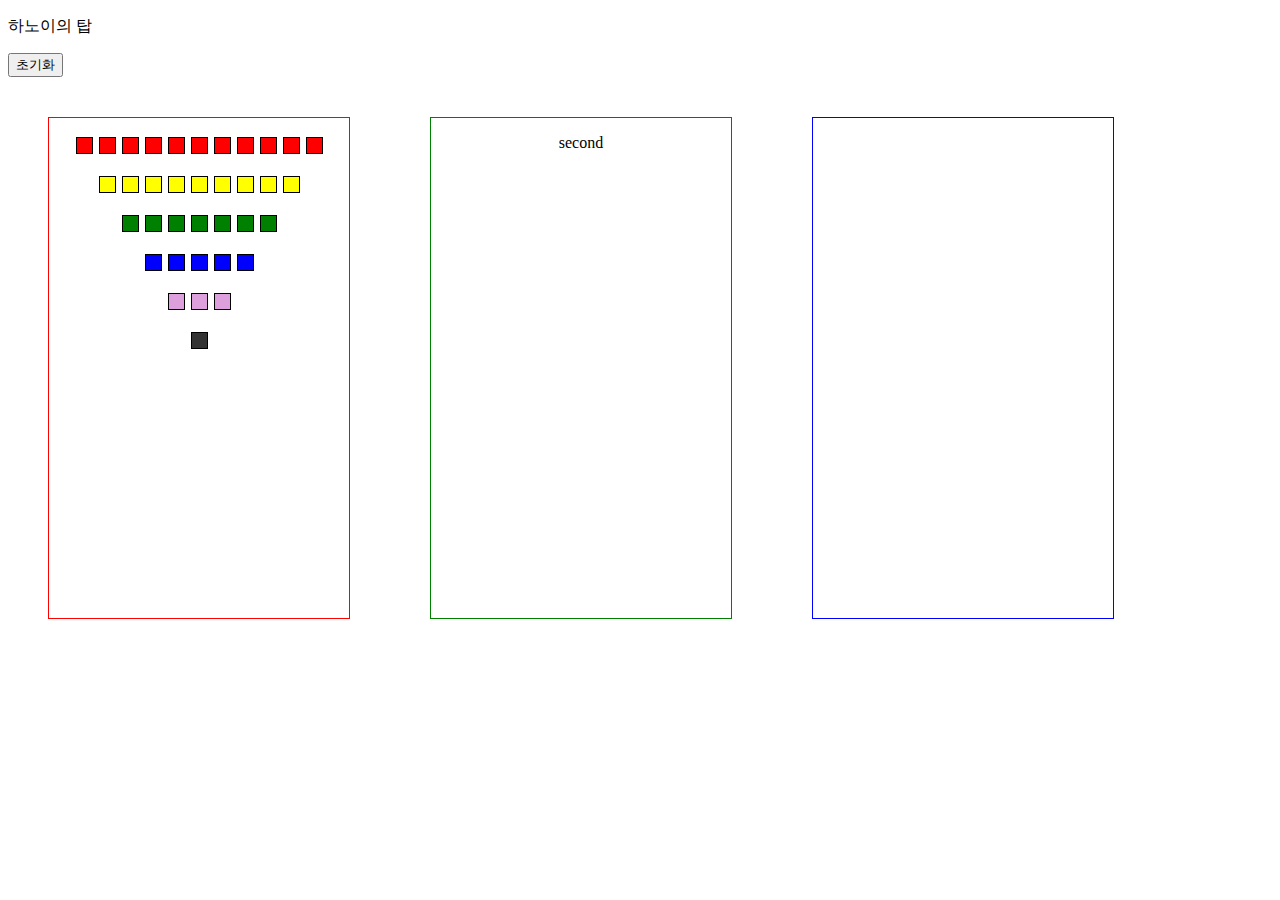
==== Lecture 05/index.html @ c799d847 "[YSC]5강업로드" ====
<!DOCTYPE html>
<html lang="ko">

<head>
  <meta charset="UTF-8">
  <meta http-equiv="X-UA-Compatible" content="IE=edge">
  <meta name="viewport" content="width=device-width, initial-scale=1.0">
  <title>Document</title>
  <style>
    #total {
      height: 500px;
      width: 1200px;
    }

    #box1 {
      width: 300px;
      height: 500px;
      border: 1px solid red;
      
    }

    

    #total {
      display: flex;
      
    }
    #total>div {
      margin: 40px;
    }
    

    ul {
      display: flex;
      justify-content: center;
      padding: 0;
      
    }

    li {
      width: 15px;
      height: 15px;
      list-style: none;
      margin: 3px;
      border: 1px solid black;
    }

    #r li {
      background-color: red;
    }

    #box2 {
      width: 300px;
      height: 500px;
      border: 1px solid green;
      text-align: center;
    }

    #box3 {
      width: 300px;
      height: 500px;
      border: 1px solid blue;
    }

    #y li {
      background-color: yellow;

    }

    #g li {
      background-color: green;
    }

    #b li {
      background-color: blue;
    }

    #p li {
      background-color: plum;
    }

    #bl li {
      background-color: #333;
    }
  </style>
</head>

<body>
  <p>하노이의 탑</p>
  <button>초기화</button>

  <div id="total">
    <div id="box1">
      <ul id="r">
        <li></li>
        <li></li>
        <li></li>
        <li></li>
        <li></li>
        <li></li>
        <li></li>
        <li></li>
        <li></li>
        <li></li>
        <li></li>

      </ul>

      <ul id="y">
        <li></li>
        <li></li>
        <li></li>
        <li></li>
        <li></li>
        <li></li>
        <li></li>
        <li></li>
        <li></li>


      </ul>

      <ul id="g">
        <li></li>
        <li></li>
        <li></li>
        <li></li>
        <li></li>
        <li></li>
        <li></li>
      </ul>

      <ul id="b">
        <li></li>
        <li></li>
        <li></li>
        <li></li>
        <li></li>

      </ul>

      <ul id="p">
        <li></li>
        <li></li>
        <li></li>


      </ul>

      <ul id="bl">
        <li></li>



      </ul>


    </div>

    <div id="box2">
      <p>second</p>
    </div>

    <div id="box3"></div>
  </div>
</body>

</html>
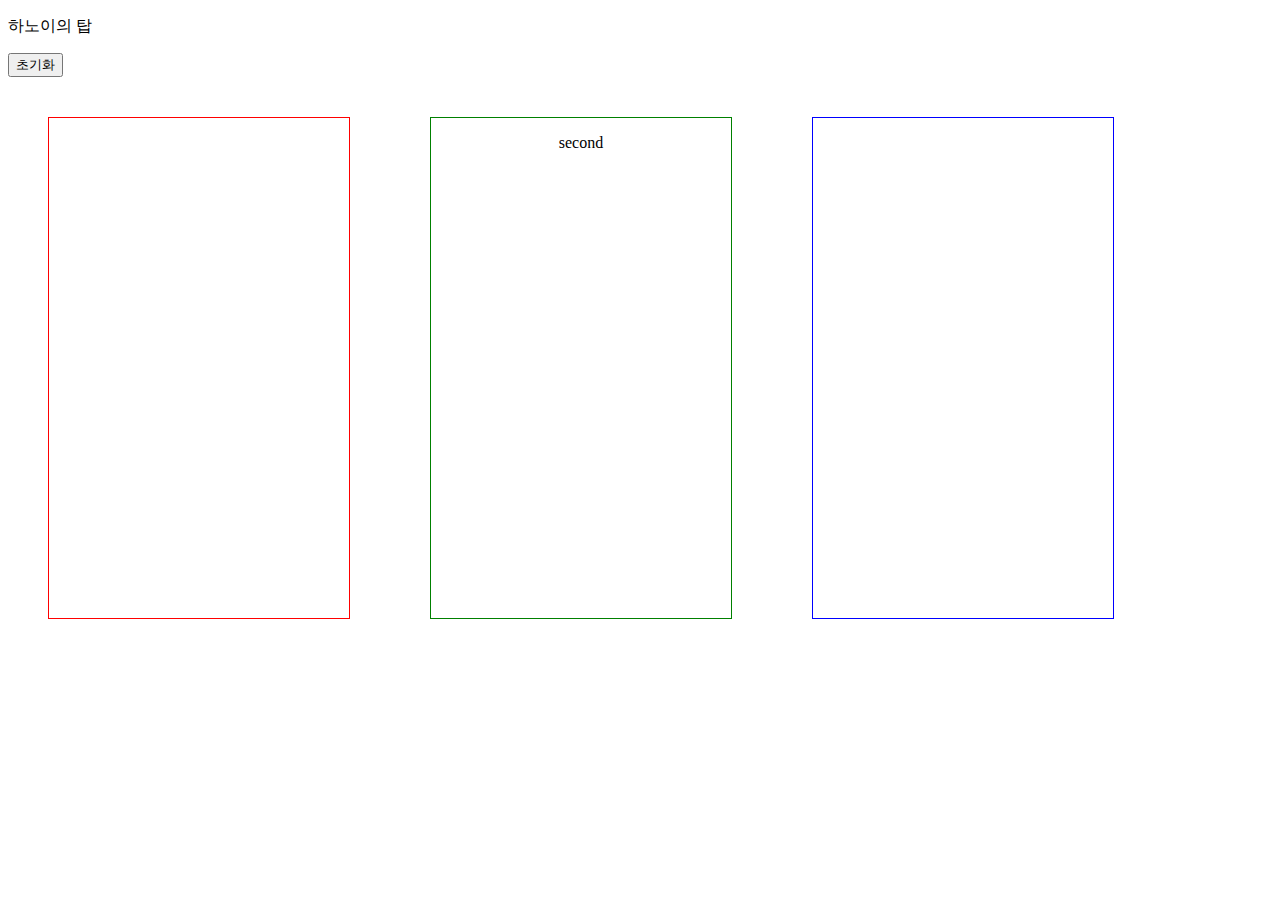
==== commit 2592a1a7: "[YSC] 6강 업로드" ====
--- a/Lecture 05/index.html
+++ b/Lecture 05/index.html
@@ -5,48 +5,25 @@
   <meta charset="UTF-8">
   <meta http-equiv="X-UA-Compatible" content="IE=edge">
   <meta name="viewport" content="width=device-width, initial-scale=1.0">
-  <title>Document</title>
+  <title>하노이의 탑</title>
+  <script src="Hanoi.js"></script>
+  <!-- <link rel="stylesheet" href="style.css"> -->
   <style>
     #total {
-      height: 500px;
       width: 1200px;
+      display: flex;
     }
 
     #box1 {
       width: 300px;
       height: 500px;
       border: 1px solid red;
-      
     }
 
     
 
-    #total {
-      display: flex;
-      
-    }
     #total>div {
       margin: 40px;
-    }
-    
-
-    ul {
-      display: flex;
-      justify-content: center;
-      padding: 0;
-      
-    }
-
-    li {
-      width: 15px;
-      height: 15px;
-      list-style: none;
-      margin: 3px;
-      border: 1px solid black;
-    }
-
-    #r li {
-      background-color: red;
     }
 
     #box2 {
@@ -62,99 +39,46 @@
       border: 1px solid blue;
     }
 
-    #y li {
-      background-color: yellow;
-
+    /* 
+    초기화 버튼 토글
+    clicked 클래스가 있을 때는 나타났다가 block
+    클래스가 없으면 사라짐 none
+    */
+    #box1>div {
+      display: none;
     }
 
-    #g li {
-      background-color: green;
-    }
-
-    #b li {
-      background-color: blue;
-    }
-
-    #p li {
-      background-color: plum;
-    }
-
-    #bl li {
-      background-color: #333;
+    #box1.clicked>div {
+      display: block;
     }
   </style>
 </head>
 
 <body>
   <p>하노이의 탑</p>
-  <button>초기화</button>
+  <input id="btn" type="button" value="초기화" />
 
   <div id="total">
     <div id="box1">
-      <ul id="r">
-        <li></li>
-        <li></li>
-        <li></li>
-        <li></li>
-        <li></li>
-        <li></li>
-        <li></li>
-        <li></li>
-        <li></li>
-        <li></li>
-        <li></li>
-
-      </ul>
-
-      <ul id="y">
-        <li></li>
-        <li></li>
-        <li></li>
-        <li></li>
-        <li></li>
-        <li></li>
-        <li></li>
-        <li></li>
-        <li></li>
-
-
-      </ul>
-
-      <ul id="g">
-        <li></li>
-        <li></li>
-        <li></li>
-        <li></li>
-        <li></li>
-        <li></li>
-        <li></li>
-      </ul>
-
-      <ul id="b">
-        <li></li>
-        <li></li>
-        <li></li>
-        <li></li>
-        <li></li>
-
-      </ul>
-
-      <ul id="p">
-        <li></li>
-        <li></li>
-        <li></li>
-
-
-      </ul>
-
-      <ul id="bl">
-        <li></li>
-
-
-
-      </ul>
-
-
+      <div>
+        <br />
+        &nbsp&nbsp&nbsp&nbsp&nbsp🟥🟥🟥🟥🟥🟥🟥🟥🟥🟥🟥
+        <br />
+        <br />
+        &nbsp&nbsp&nbsp&nbsp&nbsp&nbsp&nbsp&nbsp&nbsp🟨🟨🟨🟨🟨🟨🟨🟨🟨
+        <br />
+        <br />
+        &nbsp&nbsp&nbsp&nbsp&nbsp&nbsp&nbsp&nbsp&nbsp&nbsp&nbsp&nbsp&nbsp🟩🟩🟩🟩🟩🟩🟩
+        <br />
+        <br />
+        &nbsp&nbsp&nbsp&nbsp&nbsp&nbsp&nbsp&nbsp&nbsp&nbsp&nbsp&nbsp&nbsp&nbsp&nbsp&nbsp&nbsp🟦🟦🟦🟦🟦
+        <br />
+        <br />
+        &nbsp&nbsp&nbsp&nbsp&nbsp&nbsp&nbsp&nbsp&nbsp&nbsp&nbsp&nbsp&nbsp&nbsp&nbsp&nbsp&nbsp&nbsp&nbsp&nbsp&nbsp🟪🟪🟪
+        <br />
+        <br />
+        &nbsp&nbsp&nbsp&nbsp&nbsp&nbsp&nbsp&nbsp&nbsp&nbsp&nbsp&nbsp&nbsp&nbsp&nbsp&nbsp&nbsp&nbsp&nbsp&nbsp&nbsp&nbsp&nbsp&nbsp&nbsp⬛
+      </div>
     </div>
 
     <div id="box2">
@@ -165,4 +89,7 @@
   </div>
 </body>
 
+
+
+
 </html>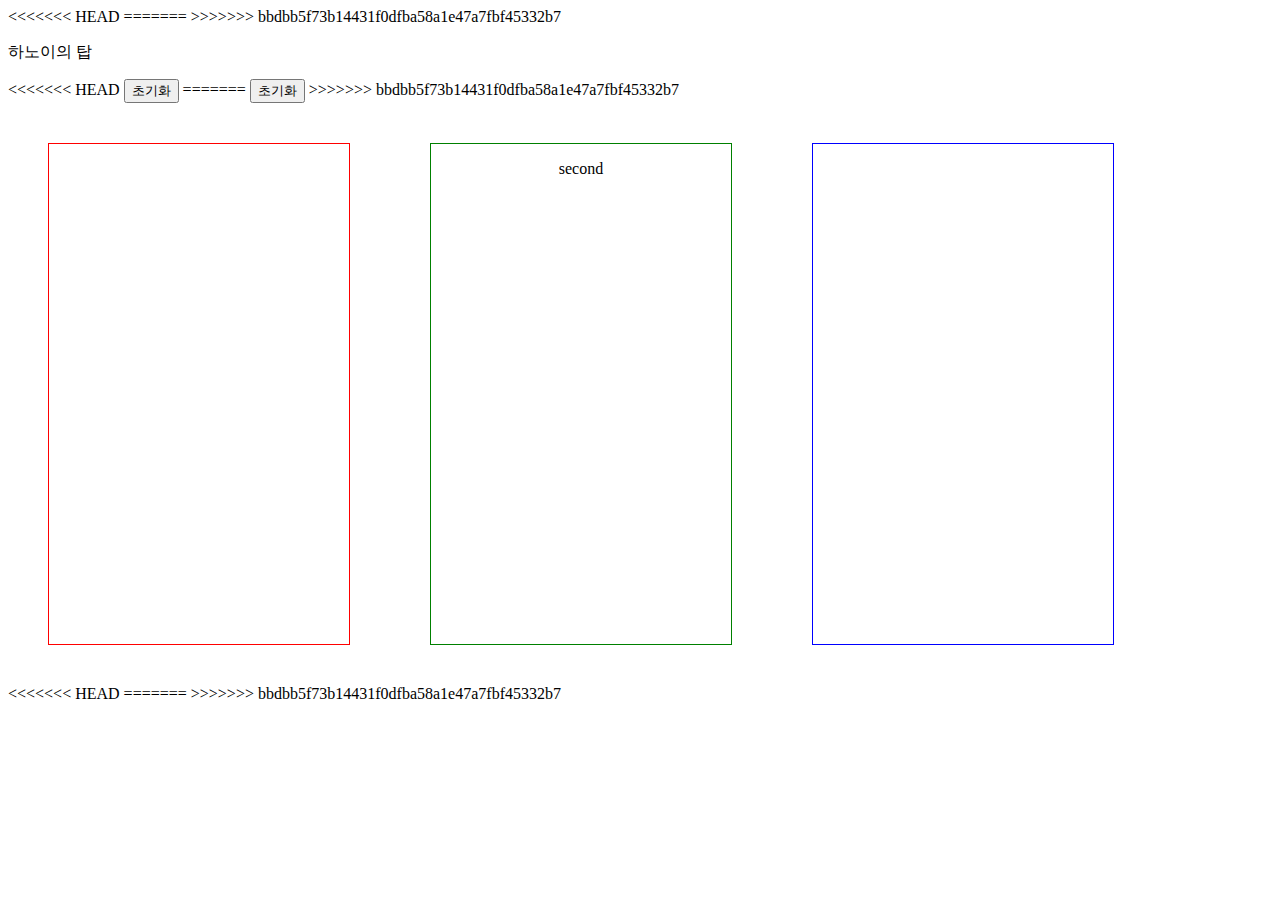
==== commit 5bc09a0e: "[YSC]6강 업로드" ====
--- a/Lecture 05/index.html
+++ b/Lecture 05/index.html
@@ -5,9 +5,15 @@
   <meta charset="UTF-8">
   <meta http-equiv="X-UA-Compatible" content="IE=edge">
   <meta name="viewport" content="width=device-width, initial-scale=1.0">
+<<<<<<< HEAD
   <title>하노이의 탑</title>
   <script src="Hanoi.js"></script>
   <!-- <link rel="stylesheet" href="style.css"> -->
+=======
+  <title>Document</title>
+  <script src="Hanoi.js"></script>
+  <link rel="stylesheet" href="style.css">
+>>>>>>> bbdbb5f73b14431f0dfba58a1e47a7fbf45332b7
   <style>
     #total {
       width: 1200px;
@@ -56,7 +62,11 @@
 
 <body>
   <p>하노이의 탑</p>
+<<<<<<< HEAD
   <input id="btn" type="button" value="초기화" />
+=======
+  <input id="btn" type="button" value="초기화" onclick="Init();">
+>>>>>>> bbdbb5f73b14431f0dfba58a1e47a7fbf45332b7
 
   <div id="total">
     <div id="box1">
@@ -89,7 +99,11 @@
   </div>
 </body>
 
+<<<<<<< HEAD
 
 
 
-</html>+</html>
+=======
+</html>
+>>>>>>> bbdbb5f73b14431f0dfba58a1e47a7fbf45332b7
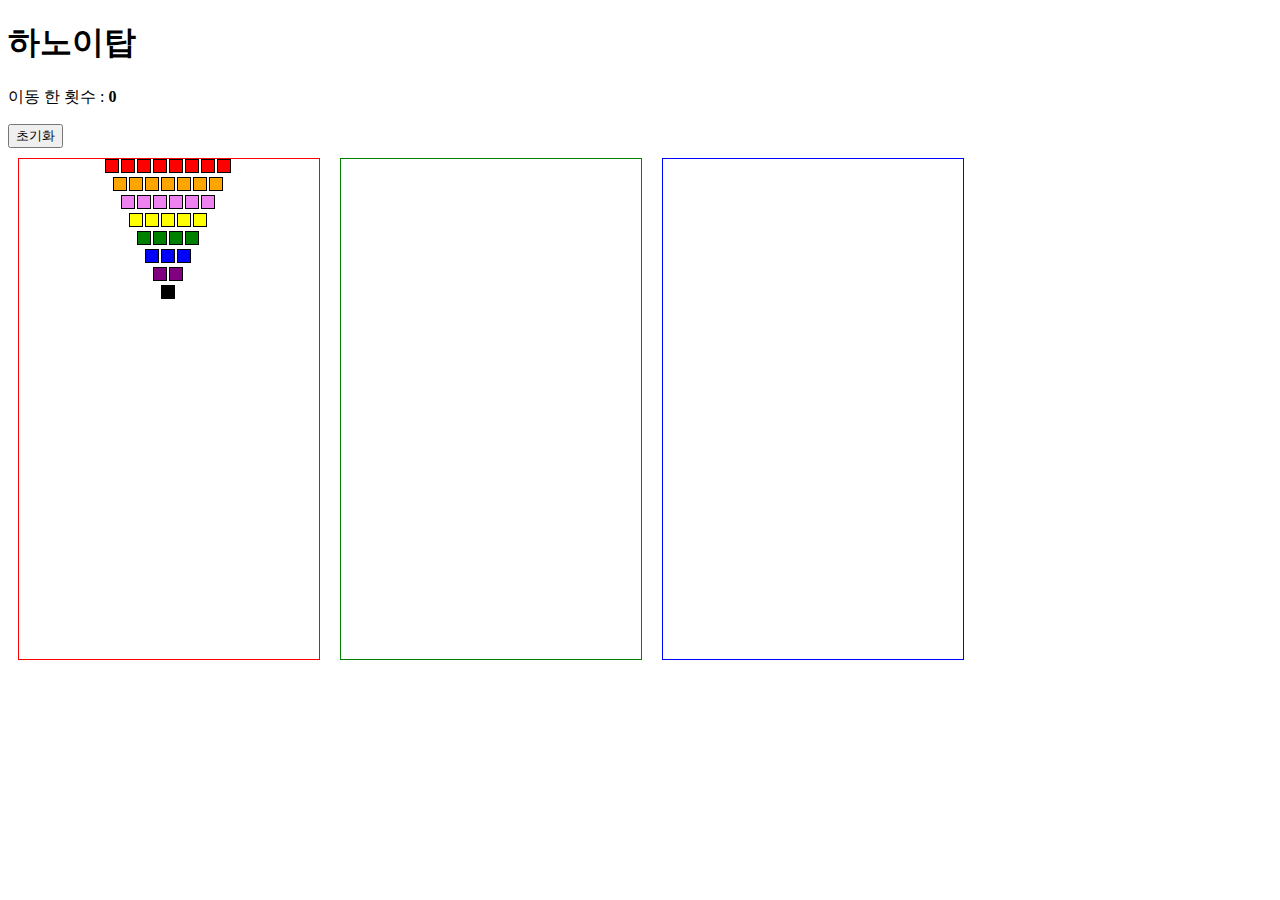
==== commit cab501c2: "[YSC]하노이탑 완성:" ====
--- a/Lecture 05/index.html
+++ b/Lecture 05/index.html
@@ -1,109 +1,33 @@
 <!DOCTYPE html>
-<html lang="ko">
+<html lang="en">
+<head>
+    <meta charset="UTF-8">
+    <meta http-equiv="X-UA-Compatible" content="IE=edge">
+    <meta name="viewport" content="width=device-width, initial-scale=1.0">
+    <title>하노이탑</title>
 
-<head>
-  <meta charset="UTF-8">
-  <meta http-equiv="X-UA-Compatible" content="IE=edge">
-  <meta name="viewport" content="width=device-width, initial-scale=1.0">
-<<<<<<< HEAD
-  <title>하노이의 탑</title>
-  <script src="Hanoi.js"></script>
-  <!-- <link rel="stylesheet" href="style.css"> -->
-=======
-  <title>Document</title>
-  <script src="Hanoi.js"></script>
-  <link rel="stylesheet" href="style.css">
->>>>>>> bbdbb5f73b14431f0dfba58a1e47a7fbf45332b7
-  <style>
-    #total {
-      width: 1200px;
-      display: flex;
-    }
+    <link rel="stylesheet" href="style.css">
 
-    #box1 {
-      width: 300px;
-      height: 500px;
-      border: 1px solid red;
-    }
+</head>
+<body>
+    <article class="hanoi">
+        <header>
+            <h1>하노이탑</h1>
+            <p>
+                이동 한 횟수 : <b id="counter">0</b>
+            </p>
+            <button onclick="clearTower()">초기화</button>
+        </header>
+        <div>
+            <section id="zone-0" onclick="handleZoneClick(0)">
+            </section>
+            <section id="zone-1" onclick="handleZoneClick(1)">
+            </section>
+            <section id="zone-2" onclick="handleZoneClick(2)">
+            </section>
+        </div>
+    </article>
 
-    
-
-    #total>div {
-      margin: 40px;
-    }
-
-    #box2 {
-      width: 300px;
-      height: 500px;
-      border: 1px solid green;
-      text-align: center;
-    }
-
-    #box3 {
-      width: 300px;
-      height: 500px;
-      border: 1px solid blue;
-    }
-
-    /* 
-    초기화 버튼 토글
-    clicked 클래스가 있을 때는 나타났다가 block
-    클래스가 없으면 사라짐 none
-    */
-    #box1>div {
-      display: none;
-    }
-
-    #box1.clicked>div {
-      display: block;
-    }
-  </style>
-</head>
-
-<body>
-  <p>하노이의 탑</p>
-<<<<<<< HEAD
-  <input id="btn" type="button" value="초기화" />
-=======
-  <input id="btn" type="button" value="초기화" onclick="Init();">
->>>>>>> bbdbb5f73b14431f0dfba58a1e47a7fbf45332b7
-
-  <div id="total">
-    <div id="box1">
-      <div>
-        <br />
-        &nbsp&nbsp&nbsp&nbsp&nbsp🟥🟥🟥🟥🟥🟥🟥🟥🟥🟥🟥
-        <br />
-        <br />
-        &nbsp&nbsp&nbsp&nbsp&nbsp&nbsp&nbsp&nbsp&nbsp🟨🟨🟨🟨🟨🟨🟨🟨🟨
-        <br />
-        <br />
-        &nbsp&nbsp&nbsp&nbsp&nbsp&nbsp&nbsp&nbsp&nbsp&nbsp&nbsp&nbsp&nbsp🟩🟩🟩🟩🟩🟩🟩
-        <br />
-        <br />
-        &nbsp&nbsp&nbsp&nbsp&nbsp&nbsp&nbsp&nbsp&nbsp&nbsp&nbsp&nbsp&nbsp&nbsp&nbsp&nbsp&nbsp🟦🟦🟦🟦🟦
-        <br />
-        <br />
-        &nbsp&nbsp&nbsp&nbsp&nbsp&nbsp&nbsp&nbsp&nbsp&nbsp&nbsp&nbsp&nbsp&nbsp&nbsp&nbsp&nbsp&nbsp&nbsp&nbsp&nbsp🟪🟪🟪
-        <br />
-        <br />
-        &nbsp&nbsp&nbsp&nbsp&nbsp&nbsp&nbsp&nbsp&nbsp&nbsp&nbsp&nbsp&nbsp&nbsp&nbsp&nbsp&nbsp&nbsp&nbsp&nbsp&nbsp&nbsp&nbsp&nbsp&nbsp⬛
-      </div>
-    </div>
-
-    <div id="box2">
-      <p>second</p>
-    </div>
-
-    <div id="box3"></div>
-  </div>
+    <script src="Hanoi.js"></script>
 </body>
-
-<<<<<<< HEAD
-
-
-
-</html>
-=======
-</html>
->>>>>>> bbdbb5f73b14431f0dfba58a1e47a7fbf45332b7
+</html>--- a/Lecture 05/style.css
+++ b/Lecture 05/style.css
@@ -0,0 +1,49 @@
+.hanoi > div {
+    display: flex;
+
+}
+
+section{
+    margin: 10px;
+}
+
+#zone-0{
+    
+    width: 300px;
+    height: 500px;
+    border: 1px solid red;
+    text-align: center;
+    cursor: pointer;
+    transition: border-color .25s linear, background-color .25s linear;
+}
+
+#zone-1{
+    width: 300px;
+    height: 500px;
+    border: 1px solid green;
+    text-align: center;
+    cursor: pointer;
+}
+
+#zone-2{
+    width: 300px;
+    height: 500px;
+    border: 1px solid blue;
+    text-align: center;
+    cursor: pointer;
+}
+
+
+
+
+.hanoi > div > section > div {
+    text-align: center;
+}
+
+.hanoi > div > section > div > span {
+    display: inline-block;
+    width: 12px;
+    height: 12px;
+    border: 1px #000 solid;
+    margin-right: 2px;
+}